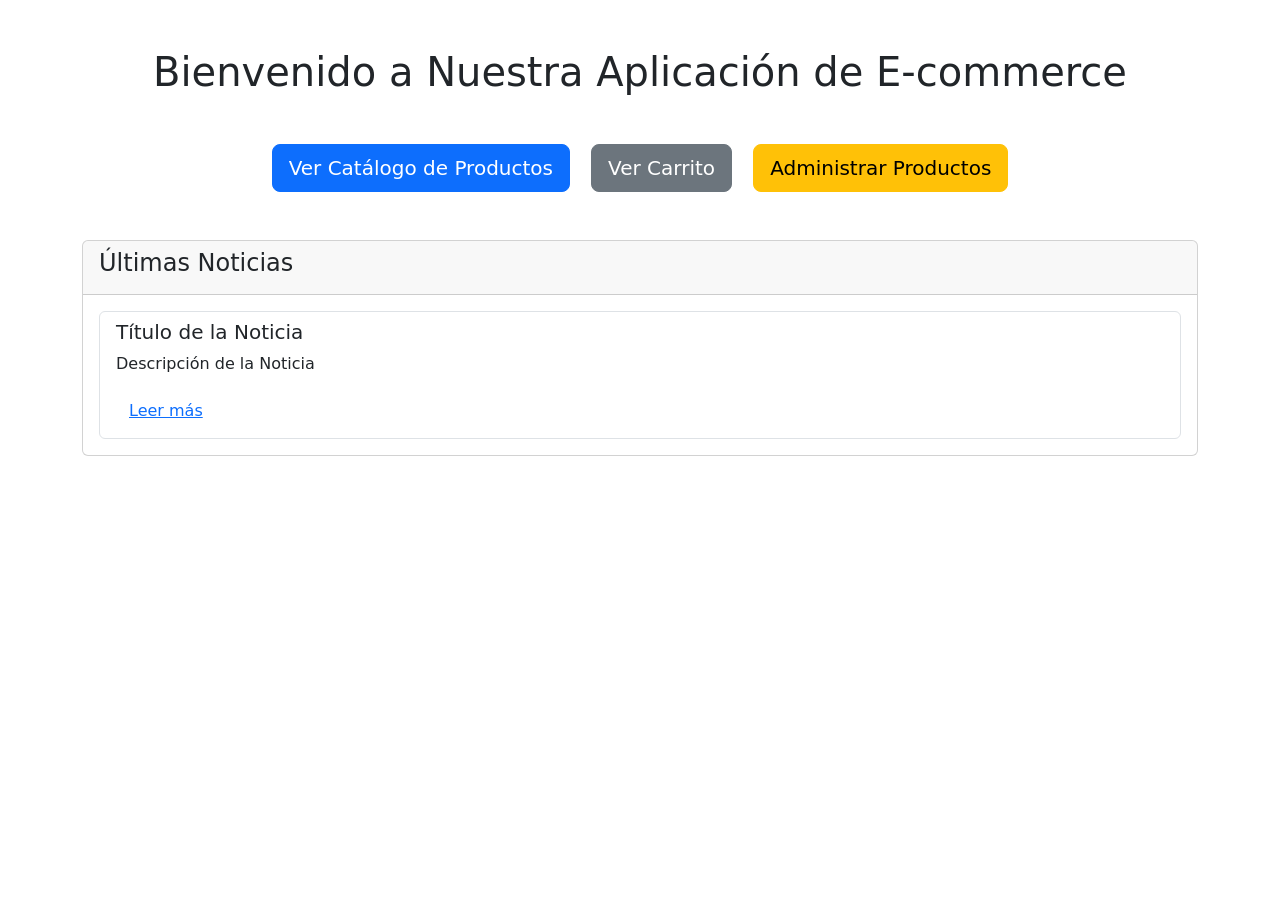
==== src/main/resources/templates/index.html @ cb81b06d "feat(controller): add product CRUD endpoints and templates" ====
<!DOCTYPE html>
<html xmlns:th="http://www.thymeleaf.org">
<head>
    <title>Página Principal</title>
    <link href="https://cdn.jsdelivr.net/npm/bootstrap@5.3.0/dist/css/bootstrap.min.css" rel="stylesheet">
</head>
<body>
    <div class="container">
        <h1 class="text-center my-5">Bienvenido a Nuestra Aplicación de E-commerce</h1>

        <!-- Botones principales -->
        <div class="text-center mb-5">
            <a href="/products" class="btn btn-primary btn-lg me-3">Ver Catálogo de Productos</a>
            <a href="/cart" class="btn btn-secondary btn-lg me-3">Ver Carrito</a>
            <a href="/admin" class="btn btn-warning btn-lg">Administrar Productos</a>
        </div>

        <!-- Sección de Noticias -->
        <div class="row">
            <div class="col-md-12">
                <div class="card">
                    <div class="card-header">
                        <h4>Últimas Noticias</h4>
                    </div>
                    <div class="card-body">
                        <ul class="list-group">
                            <li th:each="article : ${news}" class="list-group-item">
                                <h5 th:text="${article.title}">Título de la Noticia</h5>
                                <p th:text="${article.description}">Descripción de la Noticia</p>
                                <a th:href="${article.url}" class="btn btn-link" target="_blank">Leer más</a>
                            </li>
                        </ul>
                    </div>
                </div>
            </div>
        </div>
    </div>
</body>
</html>
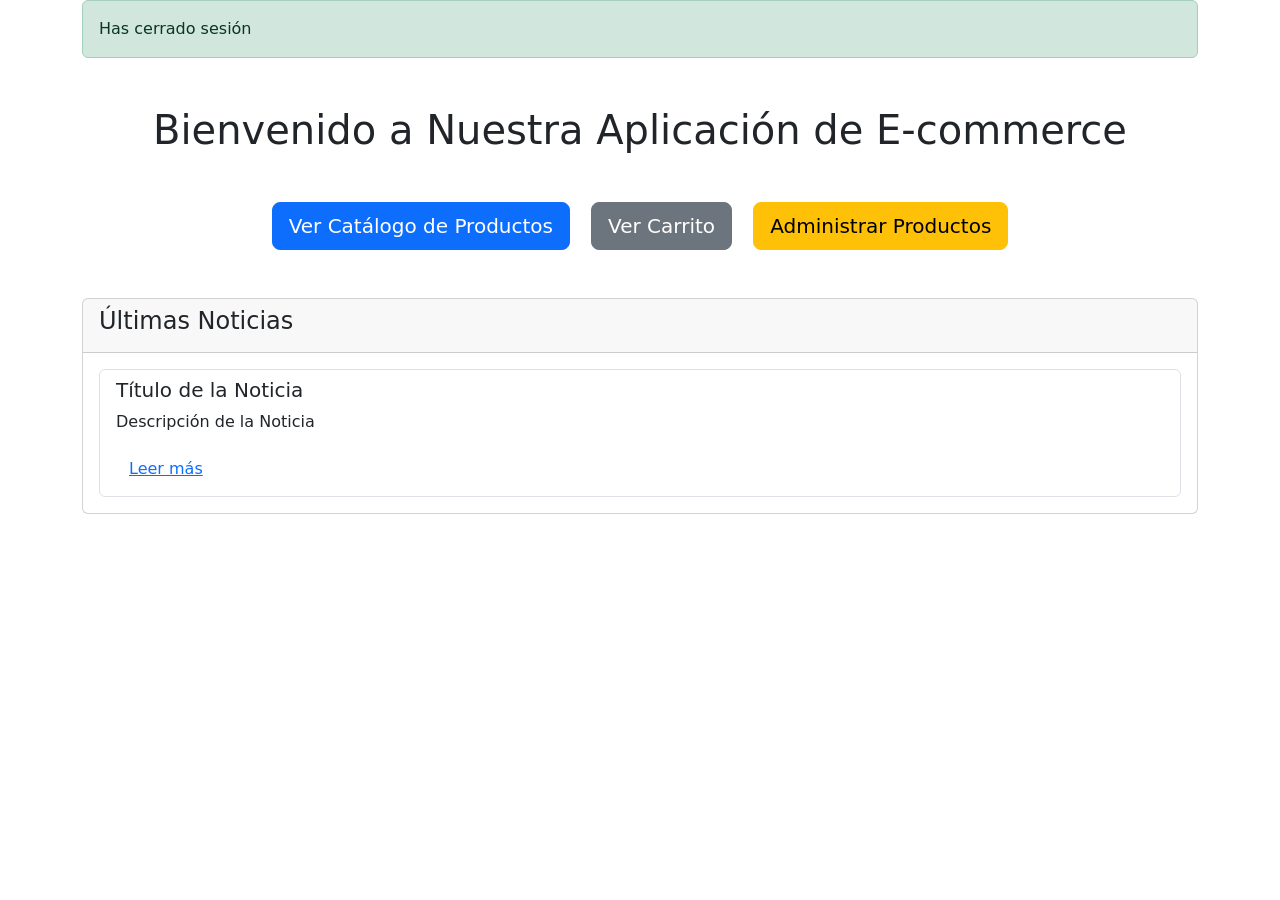
==== commit 9c8ebdc5: "feat(auth): add login and home pages with logout redirect" ====
--- a/src/main/resources/templates/index.html
+++ b/src/main/resources/templates/index.html
@@ -6,6 +6,9 @@
 </head>
 <body>
     <div class="container">
+
+        <div th:if="${param.logout}" class="alert alert-success">Has cerrado sesión</div>
+
         <h1 class="text-center my-5">Bienvenido a Nuestra Aplicación de E-commerce</h1>
 
         <!-- Botones principales -->
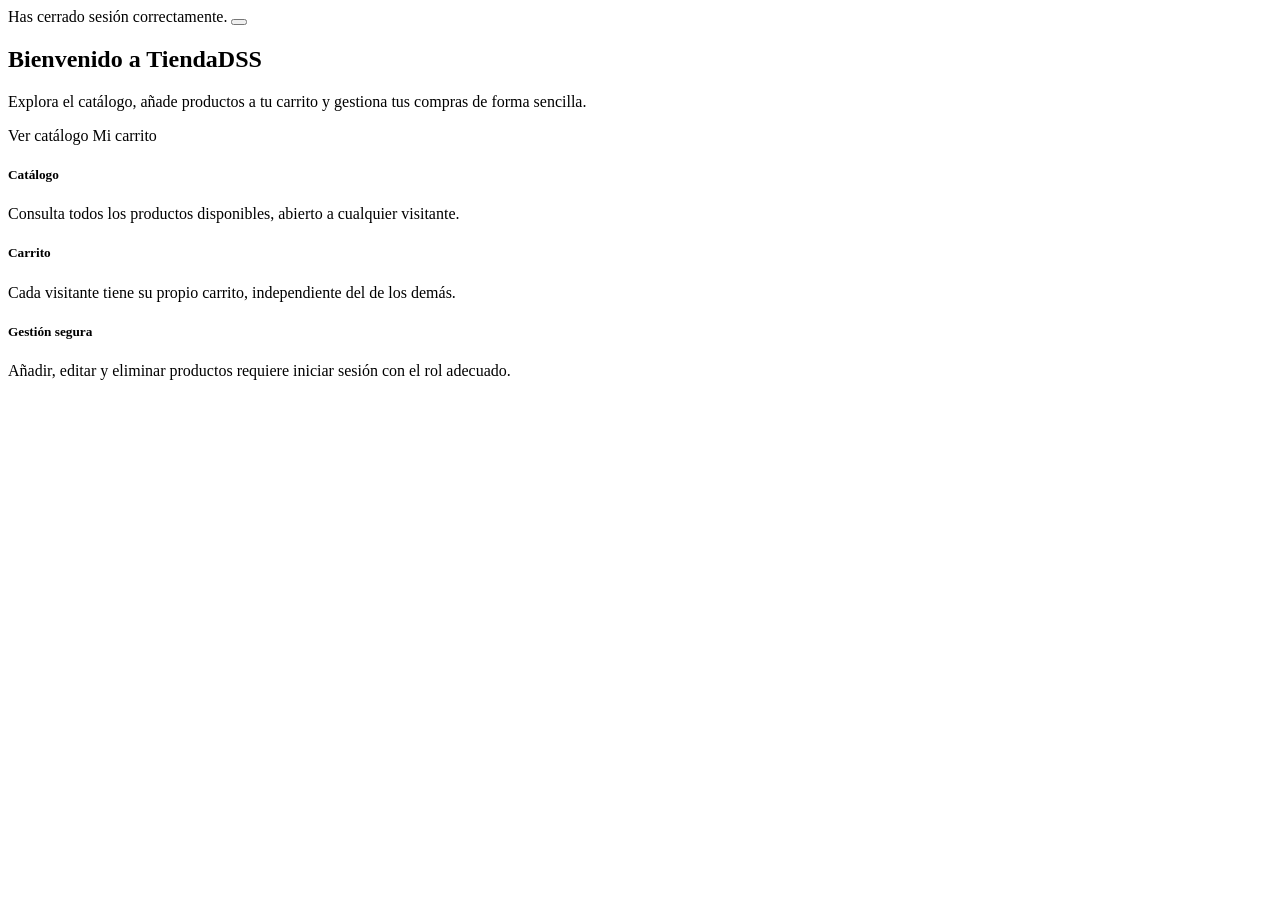
==== commit d058be11: "style(templates): redesign pages with AI as not relevant to the subject content" ====
--- a/src/main/resources/templates/index.html
+++ b/src/main/resources/templates/index.html
@@ -1,42 +1,58 @@
 <!DOCTYPE html>
 <html xmlns:th="http://www.thymeleaf.org">
-<head>
-    <title>Página Principal</title>
-    <link href="https://cdn.jsdelivr.net/npm/bootstrap@5.3.0/dist/css/bootstrap.min.css" rel="stylesheet">
-</head>
+<head th:replace="~{fragments/head :: head('Inicio')}"></head>
 <body>
-    <div class="container">
+    <nav th:replace="~{fragments/navbar :: navbar('home')}"></nav>
 
-        <div th:if="${param.logout}" class="alert alert-success">Has cerrado sesión</div>
+    <main class="container py-4">
 
-        <h1 class="text-center my-5">Bienvenido a Nuestra Aplicación de E-commerce</h1>
-
-        <!-- Botones principales -->
-        <div class="text-center mb-5">
-            <a href="/products" class="btn btn-primary btn-lg me-3">Ver Catálogo de Productos</a>
-            <a href="/cart" class="btn btn-secondary btn-lg me-3">Ver Carrito</a>
-            <a href="/admin" class="btn btn-warning btn-lg">Administrar Productos</a>
+        <!--/* Mensaje tras cerrar sesión (el logout redirige a /?logout) */-->
+        <div th:if="${param.logout}" class="alert alert-success alert-dismissible fade show" role="alert">
+            Has cerrado sesión correctamente.
+            <button type="button" class="btn-close" data-bs-dismiss="alert" aria-label="Cerrar"></button>
         </div>
 
-        <!-- Sección de Noticias -->
-        <div class="row">
-            <div class="col-md-12">
-                <div class="card">
-                    <div class="card-header">
-                        <h4>Últimas Noticias</h4>
-                    </div>
+        <section class="hero text-center p-5 mb-5">
+            <h1 class="display-5 fw-bold">Bienvenido a TiendaDSS</h1>
+            <p class="lead mb-4">Explora el catálogo, añade productos a tu carrito y gestiona tus compras de forma sencilla.</p>
+            <a th:href="@{/products}" class="btn btn-light btn-lg me-2">
+                <i class="bi bi-grid"></i> Ver catálogo
+            </a>
+            <a th:href="@{/cart}" class="btn btn-outline-light btn-lg">
+                <i class="bi bi-cart3"></i> Mi carrito
+            </a>
+        </section>
+
+        <section class="row g-4">
+            <div class="col-md-4">
+                <div class="card h-100 border-0 shadow-sm text-center p-3">
                     <div class="card-body">
-                        <ul class="list-group">
-                            <li th:each="article : ${news}" class="list-group-item">
-                                <h5 th:text="${article.title}">Título de la Noticia</h5>
-                                <p th:text="${article.description}">Descripción de la Noticia</p>
-                                <a th:href="${article.url}" class="btn btn-link" target="_blank">Leer más</a>
-                            </li>
-                        </ul>
+                        <i class="bi bi-grid-3x3-gap fs-1 text-primary"></i>
+                        <h5 class="card-title mt-3">Catálogo</h5>
+                        <p class="card-text text-muted">Consulta todos los productos disponibles, abierto a cualquier visitante.</p>
                     </div>
                 </div>
             </div>
-        </div>
-    </div>
+            <div class="col-md-4">
+                <div class="card h-100 border-0 shadow-sm text-center p-3">
+                    <div class="card-body">
+                        <i class="bi bi-cart-check fs-1 text-success"></i>
+                        <h5 class="card-title mt-3">Carrito</h5>
+                        <p class="card-text text-muted">Cada visitante tiene su propio carrito, independiente del de los demás.</p>
+                    </div>
+                </div>
+            </div>
+            <div class="col-md-4">
+                <div class="card h-100 border-0 shadow-sm text-center p-3">
+                    <div class="card-body">
+                        <i class="bi bi-shield-lock fs-1 text-danger"></i>
+                        <h5 class="card-title mt-3">Gestión segura</h5>
+                        <p class="card-text text-muted">Añadir, editar y eliminar productos requiere iniciar sesión con el rol adecuado.</p>
+                    </div>
+                </div>
+            </div>
+        </section>
+
+    </main>
 </body>
-</html>+</html>
